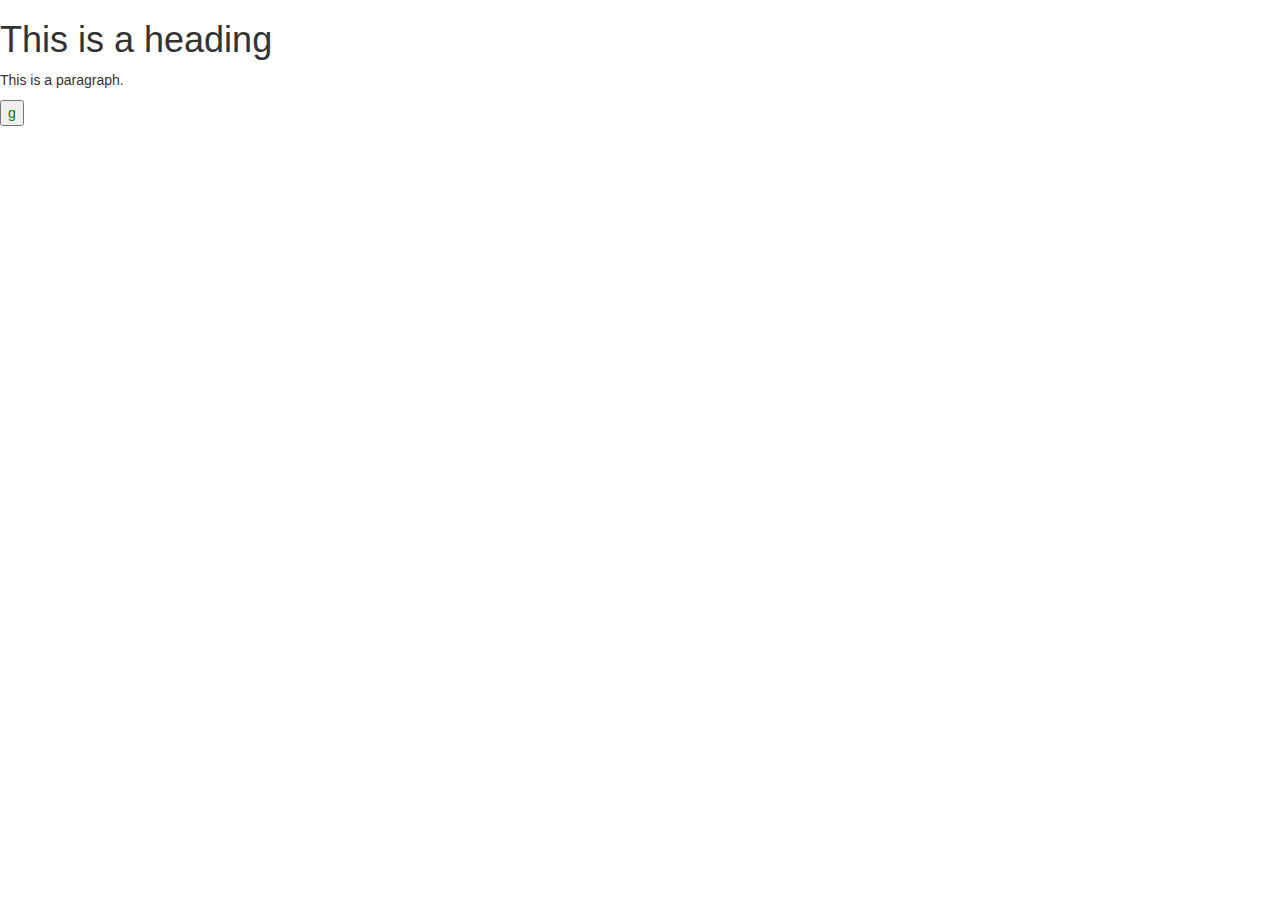
==== index.html @ c0c6efe6 "yung court website" ====
<!DOCTYPE html>
<html>
    <head>
        <link href="https://maxcdn.bootstrapcdn.com/bootstrap/3.3.6/css/bootstrap.min.css" rel="stylesheet" type="text/css"/>
 		<link rel="stylesheet" href="style.css">
        <script src="https://code.jquery.com/jquery-2.1.4.js"></script>
        <script src="https://maxcdn.bootstrapcdn.com/bootstrap/3.3.6/js/bootstrap.min.js"></script>
        <script src="scripts.js"></script>

    </head>
    <body>
        <h1>This is a heading</h1>
        <p>This is a paragraph.</p>
        
        
        <button>g</button>
    </body>
</html>
---- style.css ----
button{
    color:green;
}
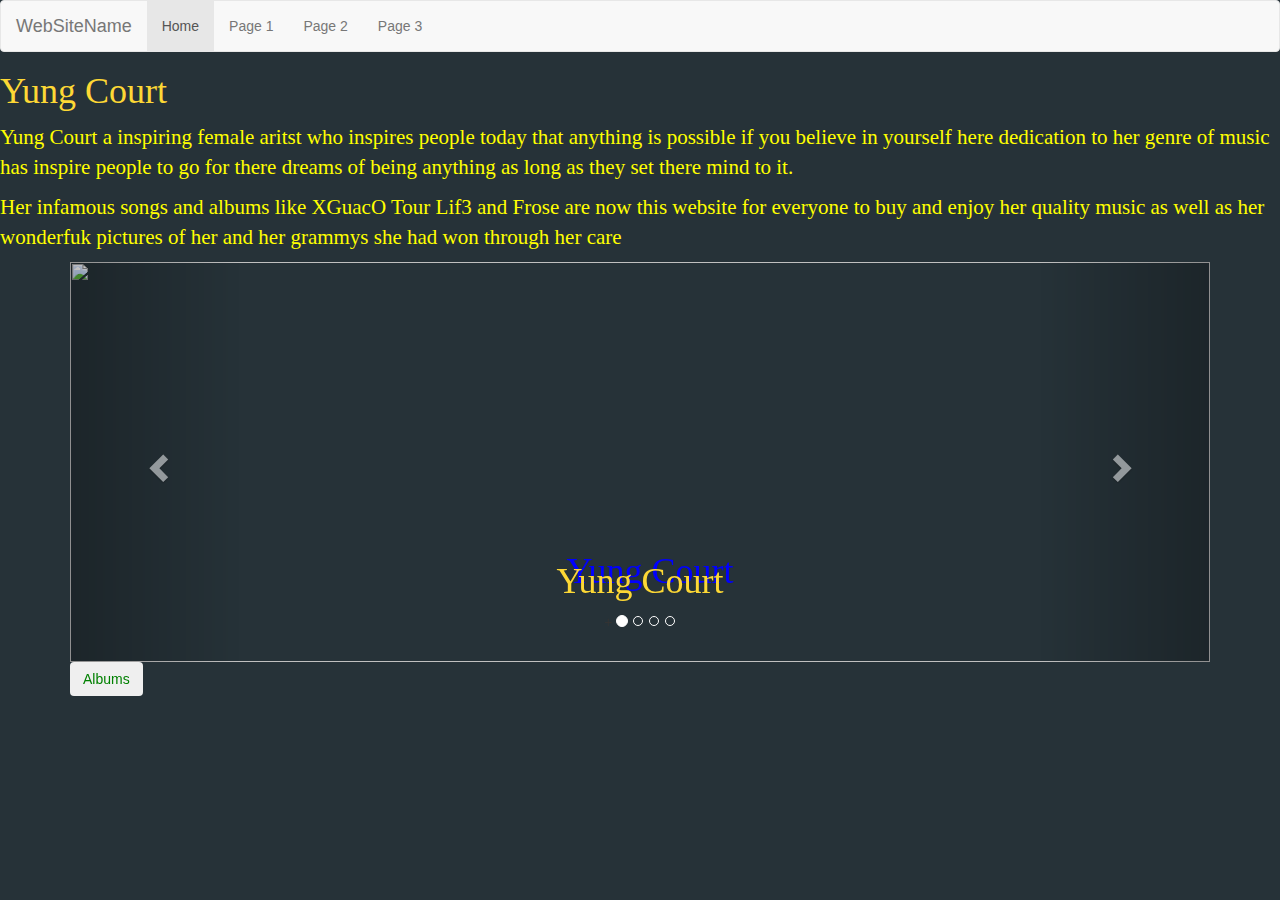
==== commit b5912b98: "gh" ====
--- a/index.html
+++ b/index.html
@@ -1,18 +1,133 @@
 <!DOCTYPE html>
 <html>
-    <head>
-        <link href="https://maxcdn.bootstrapcdn.com/bootstrap/3.3.6/css/bootstrap.min.css" rel="stylesheet" type="text/css"/>
- 		<link rel="stylesheet" href="style.css">
-        <script src="https://code.jquery.com/jquery-2.1.4.js"></script>
-        <script src="https://maxcdn.bootstrapcdn.com/bootstrap/3.3.6/js/bootstrap.min.js"></script>
-        <script src="scripts.js"></script>
 
-    </head>
-    <body>
-        <h1>This is a heading</h1>
-        <p>This is a paragraph.</p>
-        
-        
-        <button>g</button>
-    </body>
-</html>+ <head>
+    <link href="https://maxcdn.bootstrapcdn.com/bootstrap/3.3.6/css/bootstrap.min.css" rel="stylesheet" type="text/css" />
+    <link rel="stylesheet" href="style.css">
+    <script src="https://code.jquery.com/jquery-2.1.4.js"></script>
+    <script src="https://maxcdn.bootstrapcdn.com/bootstrap/3.3.6/js/bootstrap.min.js"></script>
+    <script src="scripts.js"></script>
+    
+</head>
+
+<body>
+<nav class="navbar navbar-default">
+  <div class="container-fluid">
+    <div class="navbar-header">
+      <a class="navbar-brand" href="#">WebSiteName</a>
+    </div>
+    <ul class="nav navbar-nav">
+      <li class="active"><a href="#">Home</a></li>
+      <li><a href="#">Page 1</a></li>
+      <li><a href="#">Page 2</a></li>
+      <li><a href="#">Page 3</a></li>
+    </ul>
+  </div>
+</nav
+    
+   <center> <h1>Yung Court</h1></center>
+    <p>Yung Court a inspiring female aritst who inspires people today that anything is possible if you believe in yourself here dedication to her genre of music has inspire people to go for there dreams of being anything as long as they set there mind to
+        it.</p>
+        <p>Her infamous songs and albums like XGuacO Tour Lif3 and Frose are now this website for everyone to buy and enjoy her quality music as well as her wonderfuk pictures of her and her grammys she had won through her care</div>
+
+        <div class="container">  
+    <div id="myCarousel" class="carousel slide" data-ride="carousel">
+      <!-- Indicators -->
+      <ul class="carousel-indicators">+        <li data-target="#myCarousel" data-slide-to="0" class="active"></li>
+        <li data-target="#myCarousel" data-slide-to="1"></li>
+        <li data-target="#myCarousel" data-slide-to="2"></li>
+         <li data-target="#myCarousel" data-slide-to="3"></li>
+      </ul>
+
+      <!-- Wrapper for slides -->
+      <div class="carousel-inner">
+        <div class="item active">
+          <img style="height:400px;width:100%" src="http://www.billboard.com/files/media/beyonce-grammys-red-carpet-billboard-1548.jpg">
+          <div class="carousel-caption loll">
+            <h1 style="text-shadow:10px -10px blue">Yung Court</h1>
+          </div>
+        </div>
+
+        <div class="item">
+          <img style="height:400px;width:100%" src="">
+        </div>
+
+        <div class="item">
+          <img style="height:400px;width:100"src="http://assets.nydailynews.com/polopoly_fs/1.2397204.1444846576!/img/httpImage/image.jpg_gen/derivatives/landscape_1200/watermelondrea15n-2-web.jpg">
+        </div>
+        <div class="item">
+          <img style="height:400px;width:100%" src="http://ratchetfights.org/wp-content/uploads/2017/04/1493562766_maxresdefault.jpg">
+      </div>
+      <!-- Left and right controls -->
+      <a class="left carousel-control" href="#myCarousel" data-slide="prev">
+        <span class="glyphicon glyphicon-chevron-left"></span>
+        </a>
+     <a class="right carousel-control" href="#myCarousel" data-slide="next">
+        <span class="glyphicon glyphicon-chevron-right"></span>
+        <span class="sr-only">Next</span> 
+      </a>
+    </div>
+
+    </div>
+        <div class="dropdown">
+
+            <button class="btn dropdown-toggle" data-toggle="dropdown">Albums</button>
+
+            <div class="dropdown-menu">
+                <div data-toggle="modal" data-target="#guacModal" class="dropdown-item"><a>XGuac0 Tour Lif3</a></div>
+                <div data-toggle="modal" data-target="#frozeModal" class="dropdown-item"><a>Froze</a></div>
+
+            </div>
+        </div>
+        <div id="guacModal" class="modal fade">
+            <div class="modal-dialouge">
+                <div class="modal-content">        
+                <div class="modal-body">
+                        <p>welcome to the guac life album </p>
+
+                        <img class="album" src="http://wallpapercave.com/wp/EmGykBl.jpg"></img>
+                        <p>$29.99 USD</p>
+                        <ol>
+                            <li><a href="https://www.youtube.com/watch?v=oVd_NCU7Pmg">XGuac0 Tour Lif3</a></li>
+                            <li><a href="https://www.youtube.com/watch?v=Qzy_Dbx7bwc">War Pain</a></li>
+                            <li><a href="https://www.youtube.com/watch?v=uysp-0E5wD8">Waves</a></li>
+                            <li><a href="https://www.youtube.com/watch?v=Ucu9fgpSvUA">Timmy Turner ft. Kanye West</a></li>
+                            <li><a href="https://www.youtube.com/watch?v=1VUa99-tJqs">T-shirt</a></li>
+                            <li><a href="https://www.youtube.com/watch?v=KT7WoJP6BI">Too Much Sauce</a></li>
+                            <li><a href="https://www.youtube.com/watch?v=SC4xMk98Pdc">Congratulations</a></li>
+                            <li><a href="https://www.youtube.com/watch?v=eu1AHz4MV2g">Both</a></li>
+                            <li><a href="https://www.youtube.com/watch?v=urmfyMOv8DQ">Ain't No Time</a></li>+                           <li><a href="https://www.youtube.com/watch?v=lwk5OUII9Vc">Rolex</a></li>
+                           <li><a href="https://www.youtube.com/watch?v=haONsElcz1E">King of the Dead</a></li> 
+                        </ol>
+                    </div>
+                </div>
+            </div>
+        </div>
+        <div id="frozeModal" class="modal fade">
+
+            <div class="modal-dialouge">
+                <div class="modal-content">
+                    <div class="modal-body">
+                        <p>welcome to the Frose Album</p>
+                        <img class="album"src="http://www.lunapic.com/editor/premade/frost.gif"></img>
+                        <p>$25.99 USD</p>
+                        <ol>
+                            <li><a href="https://www.youtube.com/watch?v=6Prfg3vyZkA">D Rose</a></li>
+                            <li><a href="https://www.youtube.com/watch?v=psWII2YAQVc">Frose</a> </li>
+                            <li><a href="https://www.youtube.com/watch?v=8gyLR4NfMiI">Look at me now</a> </li>
+                            <li><a href="https://www.youtube.com/watch?v=EyBooxCkF3A&t=86s">Marmalade</a></li>    
+                            <li><a href="https://www.youtube.com/watch?v=Co0tTeuUVhU">Heartless</a> </li>
+                            <li><a href="https://www.youtube.com/watch?v=xvZqHgFz51I">Mask</a> </li>
+                            <li><a href="https://www.youtube.com/watch?v=2TOB2McGSVw">Hercules</a> </li>
+                            <li><a href="https://www.youtube.com/watch?v=NLZRYQMLDW4">DNA</a> </li>
+                            <li><a href="https://www.youtube.com/watch?v=EJ6QylmIYDw">In the night</a> </li>
+                            <li><a href="https://www.youtube.com/watch?v=kIwU-nOueWw">SideLine Watching </a></li>
+                            <li><a href="https://www.youtube.com/watch?v=Dst9gZkq1a8">Goosebumps</a></li>
+                            </ol>
+                    </div>
+                </div>
+            </div>
+
+    <img src="http://www.billboard.com/files/media/beyonce-grammys-red-carpet-billboard-1548.jpg">
+
+</body>--- a/style.css
+++ b/style.css
@@ -1,3 +1,38 @@
-button{
-    color:green;
-}+button {
+    color: green;
+    background-color:;
+}
+
+h1 {
+    color: #FDD835;
+    background-color: #263238;
+    font-family: 'Bowlby One SC', cursive;
+    
+}
+
+
+p {
+    background-color: #263238;
+    font-family: 'Neucha', cursive;
+    font-size:150%;
+color:yellow;
+}
+
+.album {
+    height: 280px;
+    width: 400px;
+    margin-left: 60px;
+}
+
+body {
+    background-color: #263238;
+}
+
+
+
+
+/*
+Deep Black
+
+background-color: #212121;
+*/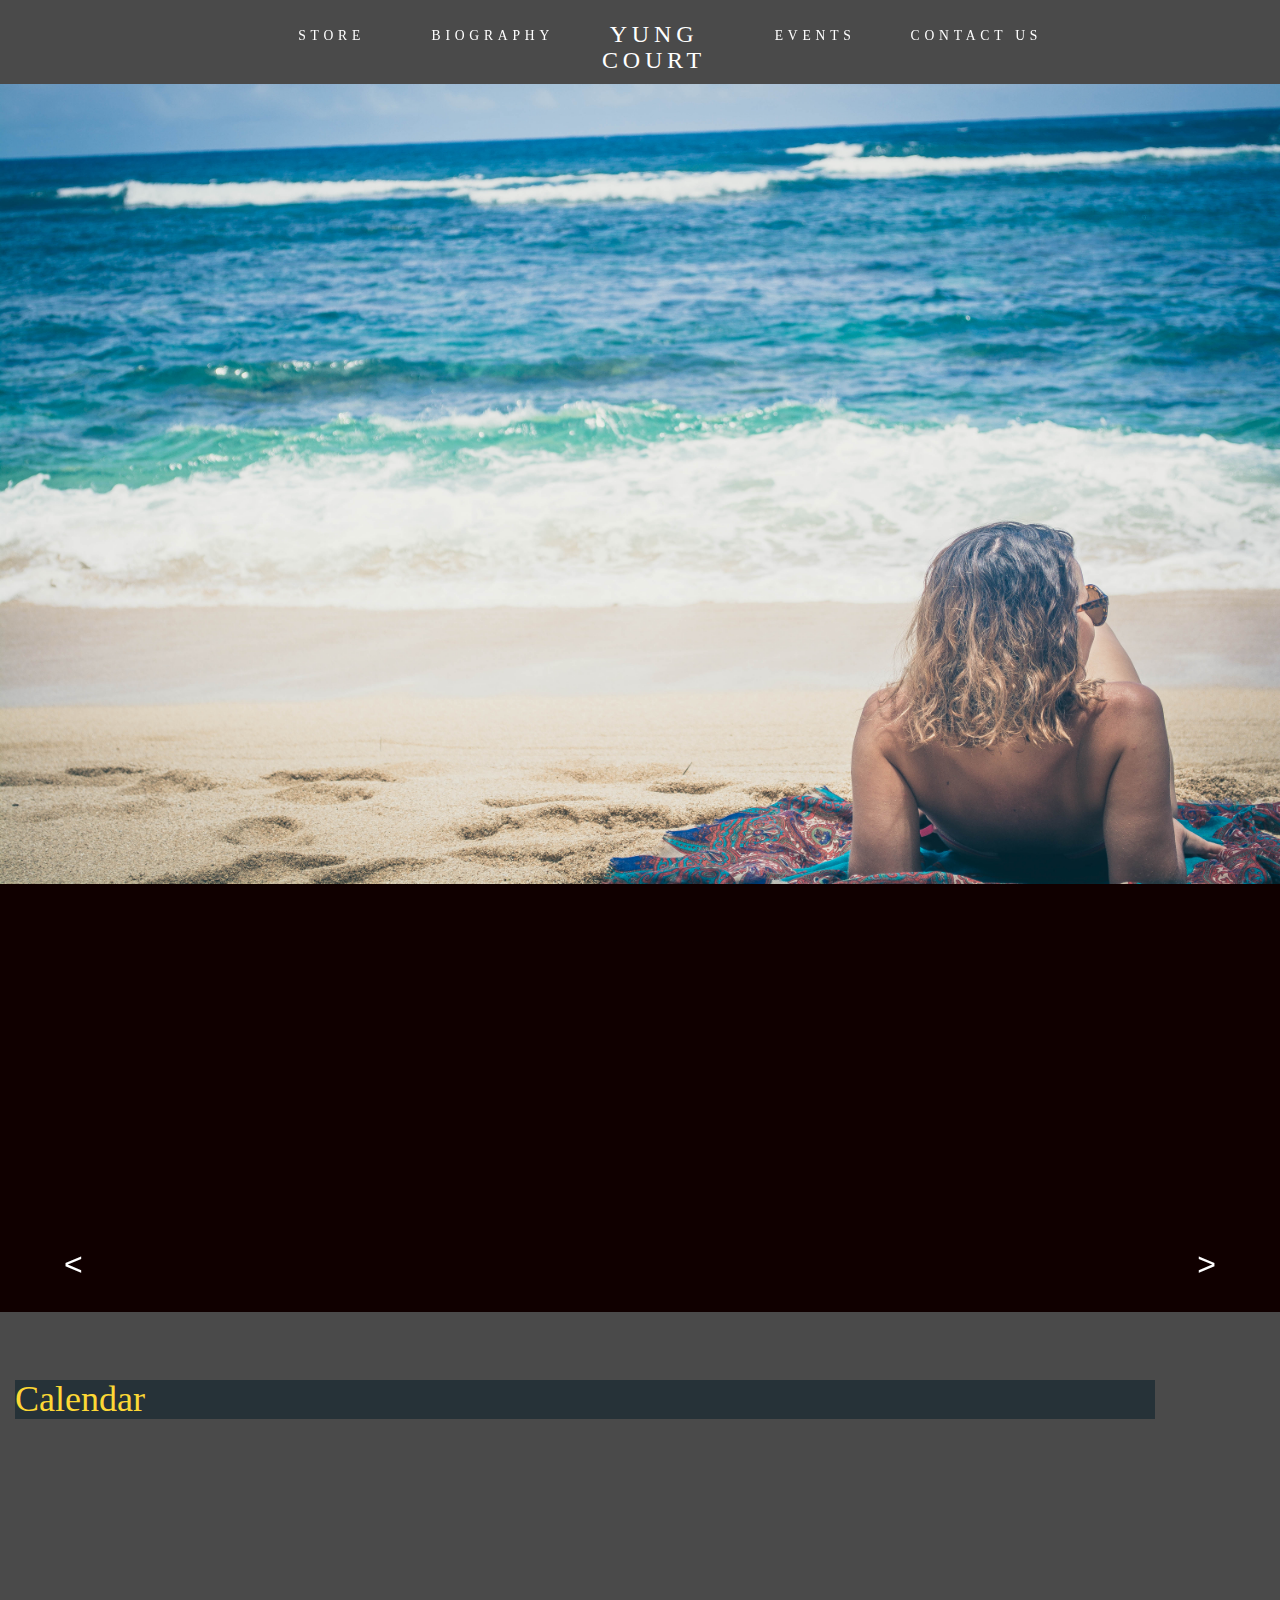
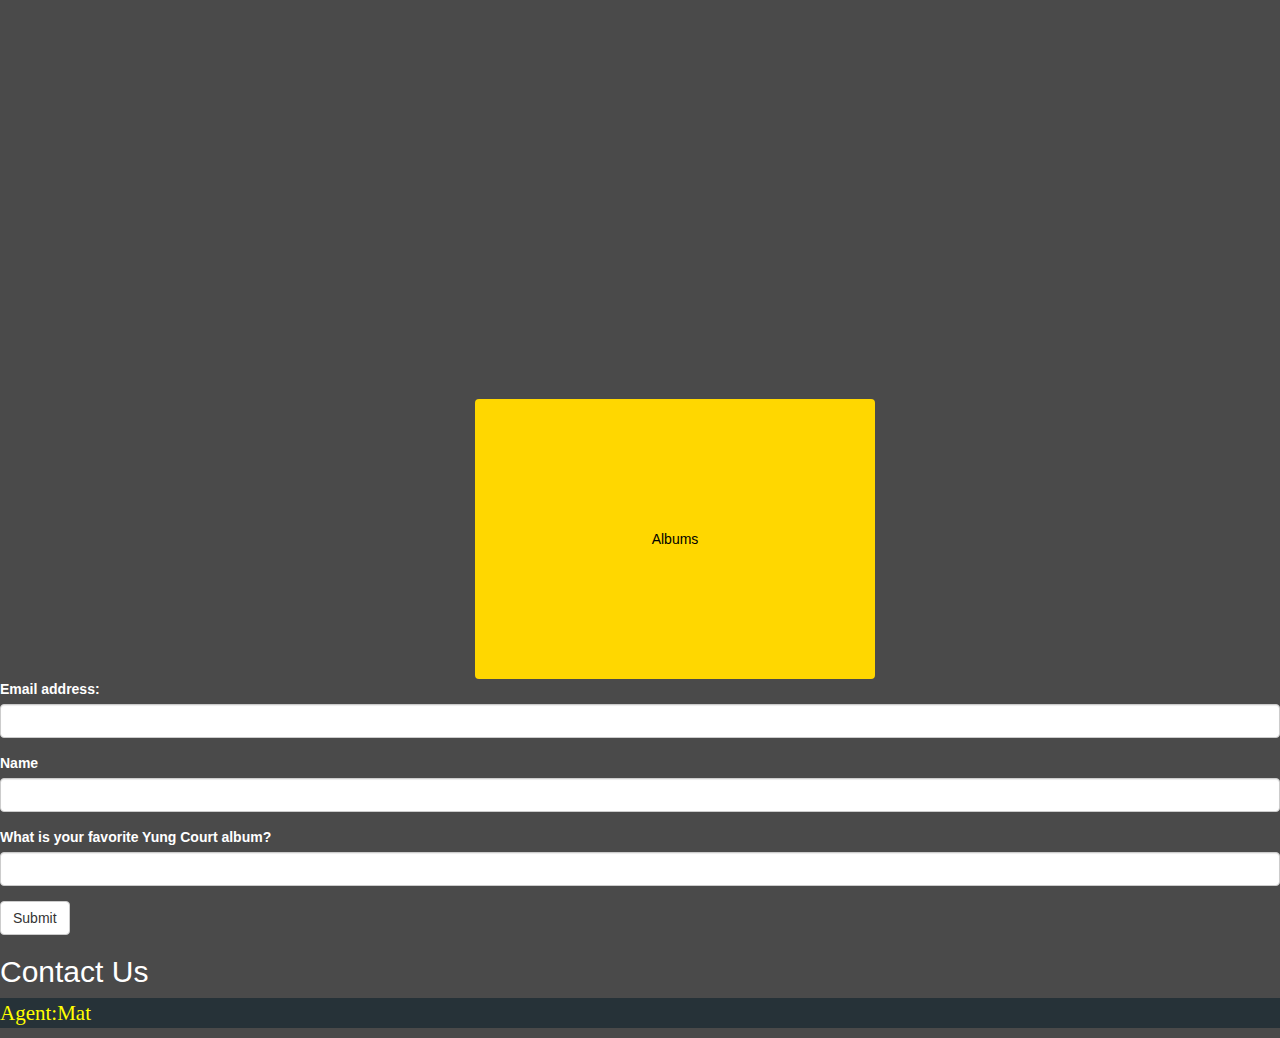
==== commit ea236d20: "YG" ====
--- a/index.html
+++ b/index.html
@@ -1,133 +1,763 @@
 <!DOCTYPE html>
 <html>
 
- <head>
-    <link href="https://maxcdn.bootstrapcdn.com/bootstrap/3.3.6/css/bootstrap.min.css" rel="stylesheet" type="text/css" />
-    <link rel="stylesheet" href="style.css">
-    <script src="https://code.jquery.com/jquery-2.1.4.js"></script>
-    <script src="https://maxcdn.bootstrapcdn.com/bootstrap/3.3.6/js/bootstrap.min.js"></script>
-    <script src="scripts.js"></script>
+<head>
+  <title>yung court's website</title>
+  
+  <!-- Latest compiled and minified CSS -->
+<link rel="stylesheet" href="https://maxcdn.bootstrapcdn.com/bootstrap/3.3.7/css/bootstrap.min.css" integrity="sha384-BVYiiSIFeK1dGmJRAkycuHAHRg32OmUcww7on3RYdg4Va+PmSTsz/K68vbdEjh4u" crossorigin="anonymous">
+
+<!-- Optional theme -->
+<link rel="stylesheet" href="https://maxcdn.bootstrapcdn.com/bootstrap/3.3.7/css/bootstrap-theme.min.css" integrity="sha384-rHyoN1iRsVXV4nD0JutlnGaslCJuC7uwjduW9SVrLvRYooPp2bWYgmgJQIXwl/Sp" crossorigin="anonymous">
+<script
+  src="https://code.jquery.com/jquery-3.2.1.min.js"
+  integrity="sha256-hwg4gsxgFZhOsEEamdOYGBf13FyQuiTwlAQgxVSNgt4="
+  crossorigin="anonymous"></script>
+<!-- Latest compiled and minified JavaScript -->
+<script src="https://maxcdn.bootstrapcdn.com/bootstrap/3.3.7/js/bootstrap.min.js" integrity="sha384-Tc5IQib027qvyjSMfHjOMaLkfuWVxZxUPnCJA7l2mCWNIpG9mGCD8wGNIcPD7Txa" crossorigin="anonymous"></script>
+
+  <script src="//cdnjs.cloudflare.com/ajax/libs/moment.js/2.5.1/moment.min.js"></script>
+  <link rel="stylesheet" href="style.css" type="text/css" />
+   <script src="script.js"></script> 
+  <style type="text/css">
+  #guacModal{
+    height:100%;
+    width:50%;
+  }
+  #frozeModal{
+    height:100%;
+    width:50%;
+  }
+  .modalImg{
+    height:250px;
+    width:50%;
+  }
+  div#carousel { 
+  perspective: 1200px; 
+  background: #100000; 
+  padding-top: 10%; 
+  font-size:0; 
+  margin-bottom: 3rem; 
+  overflow: hidden; 
+}
+figure#spinner { 
+  transform-style: preserve-3d; 
+  height: 300px; 
+  transform-origin: 50% 50% -500px; 
+  transition: 1s; 
+} 
+figure#spinner img { 
+  width: 40%; max-width: 425px; 
+  position: absolute; left: 30%;
+  transform-origin: 50% 50% -500px;
+  outline:1px solid transparent; 
+}
+figure#spinner img:nth-child(1) { transform:rotateY(0deg); 
+}
+figure#spinner img:nth-child(2) { transform: rotateY(-45deg); }
+figure#spinner img:nth-child(3) { transform: rotateY(-90deg); }
+figure#spinner img:nth-child(4) { transform: rotateY(-135deg); }
+figure#spinner img:nth-child(5){ transform: rotateY(-180deg); }
+figure#spinner img:nth-child(6){ transform: rotateY(-225deg); }
+figure#spinner img:nth-child(7){ transform: rotateY(-270deg); }
+figure#spinner img:nth-child(8){ transform: rotateY(-315deg); }
+div#carousel ~ span { 
+  color: #fff; 
+  margin: 5%; 
+  display: inline-block; 
+  text-decoration: none; 
+  font-size: 2rem; 
+  transition: 0.6s color; 
+  position: relative; 
+  margin-top: -6rem; 
+  border-bottom: none; 
+  line-height: 0; }
+div#carousel ~ span:hover { color: #888; cursor: pointer; }
+    html {
+      font-size: 1rem;
+    }
+
+    body {
+      width: 100%;
+      background-color: #212121;
+      margin:0px;
+      padding:0px;
+    }
+
+    .container {
+      max-width: 1200px;
+      margin-left: auto;
+      margin-right: auto;
+      margin:0px;
+    }
+
+    .navbar {
+      margin-top: 20px;
+      width: 100%;
+      background: transparent;
+      height: 70px;
+      padding: 0px;
+      margin:0px;
+      margin-left:220px;
+      bottom:0px;
+    }
+
+    .nav-links {
+      height: 100%;
+      padding: 0;
+      margin: 0;
+      list-style: none;
+      /*margin-left:100px;*/
+    }
+
+    .nav-links li {
+      float: left;
+      /*display:inline-block;*/
+      width: calc(92% / 7);
+      height: 100%;
+      margin: 0 .5%;
+      /*margin-left:6%;*/
+    }
+
+    .nav-links a {
+      display: block;
+      color: #fff;
+      text-decoration: none;
+      text-align: center;
+      text-transform: uppercase;
+      font-weight: 400;
+      letter-spacing: .3rem;
+      line-height: 70px;
+      font-family: 'Poppins';
+      font-size: .85rem;
+    }
+
+    .hvr-reveal {
+      display: inline-block;
+      vertical-align: middle;
+      -webkit-transform: translateZ(0);
+      transform: translateZ(0);
+      box-shadow: 0 0 1px rgba(0, 0, 0, 0);
+      -webkit-backface-visibility: hidden;
+      backface-visibility: hidden;
+      -moz-osx-font-smoothing: grayscale;
+      position: relative;
+      overflow: hidden;
+    }
+
+    .hvr-reveal:before {
+      content: "";
+      position: absolute;
+      z-index: -1;
+      left: 0;
+      right: 0;
+      top: 0;
+      bottom: 0;
+      border-color: #fff;
+      border-style: solid;
+      border-width: 0;
+      -webkit-transition-property: border-width;
+      transition-property: border-width;
+      -webkit-transition-duration: 0.1s;
+      transition-duration: 0.1s;
+      -webkit-transition-timing-function: ease-out;
+      transition-timing-function: ease-out;
+    }
+
+    .hvr-reveal:hover:before,
+    .hvr-reveal:focus:before,
+    .hvr-reveal:active:before {
+      -webkit-transform: translateY(0);
+      transform: translateY(0);
+      border-width: 4px;
+      border-color: #FFAB00;
+    }
+
+    .logo {
+      max-width: 100px;
+    }
+   div#carousel { 
+  perspective: 1200px; 
+  background: #100000; 
+  padding-top: 10%; 
+  font-size:0; 
+  margin-bottom: 3rem; 
+  overflow: hidden; 
+}
+figure#spinner { 
+  transform-style: preserve-3d; 
+  height: 300px; 
+  transform-origin: 50% 50% -500px; 
+  transition: 1s; 
+} 
+figure#spinner img { 
+  width: 40%; max-width: 425px; 
+  position: absolute; left: 30%;
+  transform-origin: 50% 50% -500px;
+  outline:1px solid transparent; 
+}
+figure#spinner img:nth-child(1) { transform:rotateY(0deg); 
+}
+figure#spinner img:nth-child(2) { transform: rotateY(-45deg); }
+figure#spinner img:nth-child(3) { transform: rotateY(-90deg); }
+figure#spinner img:nth-child(4) { transform: rotateY(-135deg); }
+figure#spinner img:nth-child(5){ transform: rotateY(-180deg); }
+figure#spinner img:nth-child(6){ transform: rotateY(-225deg); }
+figure#spinner img:nth-child(7){ transform: rotateY(-270deg); }
+figure#spinner img:nth-child(8){ transform: rotateY(-315deg); }
+div#carousel ~ span { 
+  color: #fff; 
+  margin: 5%; 
+  display: inline-block; 
+  text-decoration: none; 
+  font-size: 2rem; 
+  transition: 0.6s color; 
+  position: relative; 
+  margin-top: -6rem; 
+  border-bottom: none; 
+  line-height: 0; }
+div#carousel ~ span:hover { color: #888; cursor: pointer; }
+
+*, *:before, *:after {
+-moz-box-sizing: border-box; -webkit-box-sizing: border-box; box-sizing: border-box;
+}
+
+body {
+ font-family: 'HelveticaNeue-UltraLight', 'Helvetica Neue UltraLight', 'Helvetica Neue', Arial, Helvetica, sans-serif;
+ font-weight: 100;
+ color: rgba(255, 255, 255, 1);
+ margin: 0;
+ padding: 0;
+ background: #4A4A4A;
+ -webkit-touch-callout: none;
+ -webkit-user-select: none;
+ -khtml-user-select: none;
+ -moz-user-select: none;
+ -ms-user-select: none;
+ user-select: none;
+}
+
+#calendar {
+  -webkit-transform: translate3d(0, 0, 0);
+  -moz-transform: translate3d(0, 0, 0);
+  transform: translate3d(0, 0, 0);
+  width: 420px;
+  margin: 0 auto;
+  height: 570px;
+  overflow: hidden;
+}
+
+.header {
+  height: 50px;
+  width: 420px;
+  background: rgba(66, 66, 66, 1);
+  text-align: center;
+  position:relative;
+  z-index: 100;
+}
+
+.header h1 {
+  margin: 0;
+  padding: 0;
+  font-size: 20px;
+  line-height: 50px;
+  font-weight: 100;
+  letter-spacing: 1px;
+}
+
+.left, .right {
+  position: absolute;
+  width: 0px;
+  height: 0px;
+  border-style: solid;
+  top: 50%;
+  margin-top: -7.5px;
+  cursor: pointer;
+}
+
+.left {
+  border-width: 7.5px 10px 7.5px 0;
+  border-color: transparent rgba(160, 159, 160, 1) transparent transparent;
+  left: 20px;
+}
+
+.right {
+  border-width: 7.5px 0 7.5px 10px;
+  border-color: transparent transparent transparent rgba(160, 159, 160, 1);
+  right: 20px;
+}
+
+.month {
+  /*overflow: hidden;*/
+  opacity: 0;
+}
+
+.month.new {
+  -webkit-animation: fadeIn 1s ease-out;
+  opacity: 1;
+}
+
+.month.in.next {
+  -webkit-animation: moveFromTopFadeMonth .4s ease-out;
+  -moz-animation: moveFromTopFadeMonth .4s ease-out;
+  animation: moveFromTopFadeMonth .4s ease-out;
+  opacity: 1;
+}
+
+.month.out.next {
+  -webkit-animation: moveToTopFadeMonth .4s ease-in;
+  -moz-animation: moveToTopFadeMonth .4s ease-in;
+  animation: moveToTopFadeMonth .4s ease-in;
+  opacity: 1;
+}
+
+.month.in.prev {
+  -webkit-animation: moveFromBottomFadeMonth .4s ease-out;
+  -moz-animation: moveFromBottomFadeMonth .4s ease-out;
+  animation: moveFromBottomFadeMonth .4s ease-out;
+  opacity: 1;
+}
+
+.month.out.prev {
+  -webkit-animation: moveToBottomFadeMonth .4s ease-in;
+  -moz-animation: moveToBottomFadeMonth .4s ease-in;
+  animation: moveToBottomFadeMonth .4s ease-in;
+  opacity: 1;
+}
+
+.week {
+ background: #4A4A4A;
+}
+
+.day {
+  display: inline-block;
+  width: 60px;
+  padding: 10px;
+  text-align: center;
+  vertical-align: top;
+  cursor: pointer;
+  background: #4A4A4A;
+  position: relative;
+  z-index: 100;
+}
+
+.day.other {
+ color: rgba(255, 255, 255, .3);
+}
+
+.day.today {
+  color: rgba(156, 202, 235, 1);
+}
+
+.day-name {
+  font-size: 9px;
+  text-transform: uppercase;
+  margin-bottom: 5px;
+  color: rgba(255, 255, 255, .5);
+  letter-spacing: .7px;
+}
+
+.day-number {
+  font-size: 24px;
+  letter-spacing: 1.5px;
+}
+
+
+.day .day-events {
+  list-style: none;
+  margin-top: 3px;
+  text-align: center;
+  height: 12px;
+  line-height: 6px;
+  overflow: hidden;
+}
+
+.day .day-events span {
+  vertical-align: top;
+  display: inline-block;
+  padding: 0;
+  margin: 0;
+  width: 5px;
+  height: 5px;
+  line-height: 5px;
+  margin: 0 1px;
+}
+
+.blue { background: rgba(156, 202, 235, 1); }
+.orange { background: rgba(247, 167, 0, 1); }
+.green { background: rgba(153, 198, 109, 1); }
+.yellow { background: rgba(249, 233, 0, 1); }
+
+.details {
+  position: relative;
+  width: 420px;
+  height: 75px;
+  background: rgba(164, 164, 164, 1);
+  margin-top: 5px;
+  border-radius: 4px;
+}
+
+.details.in {
+  -webkit-animation: moveFromTopFade .5s ease both;
+  -moz-animation: moveFromTopFade .5s ease both;
+  animation: moveFromTopFade .5s ease both;
+}
+
+.details.out {
+  -webkit-animation: moveToTopFade .5s ease both;
+  -moz-animation: moveToTopFade .5s ease both;
+  animation: moveToTopFade .5s ease both;
+}
+
+.arrow {
+  position: absolute;
+  top: -5px;
+  left: 50%;
+  margin-left: -2px;
+  width: 0px;
+  height: 0px;
+  border-style: solid;
+  border-width: 0 5px 5px 5px;
+  border-color: transparent transparent rgba(164, 164, 164, 1) transparent;
+  transition: all 0.7s ease;
+}
+
+.events {
+  height: 75px;
+  padding: 7px 0;
+  overflow-y: auto;
+  overflow-x: hidden;
+}
+
+.events.in {
+  -webkit-animation: fadeIn .3s ease both;
+  -moz-animation: fadeIn .3s ease both;
+  animation: fadeIn .3s ease both;
+}
+
+.events.in {
+  -webkit-animation-delay: .3s;
+  -moz-animation-delay: .3s;
+  animation-delay: .3s;
+}
+
+.details.out .events {
+  -webkit-animation: fadeOutShrink .4s ease both;
+  -moz-animation: fadeOutShink .4s ease both;
+  animation: fadeOutShink .4s ease both;
+}
+
+.events.out {
+  -webkit-animation: fadeOut .3s ease both;
+  -moz-animation: fadeOut .3s ease both;
+  animation: fadeOut .3s ease both;
+}
+
+.event {
+  font-size: 16px;
+  line-height: 22px;
+  letter-spacing: .5px;
+  padding: 2px 16px;
+  vertical-align: top;
+}
+
+.event.empty {
+  color: #eee;
+}
+
+.event-category {
+  height: 10px;
+  width: 10px;
+  display: inline-block;
+  margin: 6px 0 0;
+  vertical-align: top;
+}
+
+.event span {
+  display: inline-block;
+  padding: 0 0 0 7px;
+}
+
+.legend {
+  position: absolute;
+  bottom: 0;
+  width: 100%;
+  height: 30px;
+  background: rgba(60, 60, 60, 1);
+  line-height: 30px;
+
+}
+
+.entry {
+  position: relative;
+  padding: 0 0 0 25px;
+  font-size: 13px;
+  display: inline-block;
+  line-height: 30px;
+  background: transparent;
+}
+
+.entry:after {
+  position: absolute;
+  content: '';
+  height: 5px;
+  width: 5px;
+  top: 12px;
+  left: 14px;
+}
+
+.entry.blue:after { background: rgba(156, 202, 235, 1); }
+.entry.orange:after { background: rgba(247, 167, 0, 1); }
+.entry.green:after { background: rgba(153, 198, 109, 1); }
+.entry.yellow:after { background: rgba(249, 233, 0, 1); }
+
+/* Animations are cool!  */
+@-webkit-keyframes moveFromTopFade {
+  from { opacity: .3; height:0px; margin-top:0px; -webkit-transform: translateY(-100%); }
+}
+@-moz-keyframes moveFromTopFade {
+  from { height:0px; margin-top:0px; -moz-transform: translateY(-100%); }
+}
+@keyframes moveFromTopFade {
+  from { height:0px; margin-top:0px; transform: translateY(-100%); }
+}
+
+@-webkit-keyframes moveToTopFade {
+  to { opacity: .3; height:0px; margin-top:0px; opacity: 0.3; -webkit-transform: translateY(-100%); }
+}
+@-moz-keyframes moveToTopFade {
+  to { height:0px; -moz-transform: translateY(-100%); }
+}
+@keyframes moveToTopFade {
+  to { height:0px; transform: translateY(-100%); }
+}
+
+@-webkit-keyframes moveToTopFadeMonth {
+  to { opacity: 0; -webkit-transform: translateY(-30%) scale(.95); }
+}
+@-moz-keyframes moveToTopFadeMonth {
+  to { opacity: 0; -moz-transform: translateY(-30%); }
+}
+@keyframes moveToTopFadeMonth {
+  to { opacity: 0; -moz-transform: translateY(-30%); }
+}
+
+@-webkit-keyframes moveFromTopFadeMonth {
+  from { opacity: 0; -webkit-transform: translateY(30%) scale(.95); }
+}
+@-moz-keyframes moveFromTopFadeMonth {
+  from { opacity: 0; -moz-transform: translateY(30%); }
+}
+@keyframes moveFromTopFadeMonth {
+  from { opacity: 0; -moz-transform: translateY(30%); }
+}
+
+@-webkit-keyframes moveToBottomFadeMonth {
+  to { opacity: 0; -webkit-transform: translateY(30%) scale(.95); }
+}
+@-moz-keyframes moveToBottomFadeMonth {
+  to { opacity: 0; -webkit-transform: translateY(30%); }
+}
+@keyframes moveToBottomFadeMonth {
+  to { opacity: 0; -webkit-transform: translateY(30%); }
+}
+
+@-webkit-keyframes moveFromBottomFadeMonth {
+  from { opacity: 0; -webkit-transform: translateY(-30%) scale(.95); }
+}
+@-moz-keyframes moveFromBottomFadeMonth {
+  from { opacity: 0; -webkit-transform: translateY(-30%); }
+}
+@keyframes moveFromBottomFadeMonth {
+  from { opacity: 0; -webkit-transform: translateY(-30%); }
+}
+
+@-webkit-keyframes fadeIn  {
+  from { opacity: 0; }
+}
+@-moz-keyframes fadeIn  {
+  from { opacity: 0; }
+}
+@keyframes fadeIn  {
+  from { opacity: 0; }
+}
+
+@-webkit-keyframes fadeOut  {
+  to { opacity: 0; }
+}
+@-moz-keyframes fadeOut  {
+  to { opacity: 0; }
+}
+@keyframes fadeOut  {
+  to { opacity: 0; }
+}
+
+@-webkit-keyframes fadeOutShink  {
+  to { opacity: 0; padding: 0px; height: 0px; }
+}
+@-moz-keyframes fadeOutShink  {
+  to { opacity: 0; padding: 0px; height: 0px; }
+}
+@keyframes fadeOutShink  {
+  to { opacity: 0; padding: 0px; height: 0px; }
+}
+
+
+
+
+
+
+
+
+  </style>
+</head>
+
+<body >
     
-</head>
-
-<body>
-<nav class="navbar navbar-default">
-  <div class="container-fluid">
-    <div class="navbar-header">
-      <a class="navbar-brand" href="#">WebSiteName</a>
+  <div class="container">
+    <nav class="navbar">
+      <div class="container">
+        <ul class="nav-links">
+        
+          <li><a href="#!" class="hvr-reveal">Store</a></li>
+          <li><a href="#!" class="hvr-reveal">Biography</a></li>
+          <li>
+            <a href="#!" class="nav-center">
+              <a href=""><h3>Yung Court</h3></a>
+            </a>
+          </li>
+
+          <li><a href="#!" class="hvr-reveal">Events</a></li>
+          <li><a href="#!" class="hvr-reveal">Contact US</a></li>
+        </ul>
+      </div>
+    </nav>
+  </div>
+<div class=”row”>
+    <div class=”col-md-12”>
+    <div class="item img-responsive"><img src="IMG_0031.JPG" style="height: 800px; width:100%"></div>
+</div>
+<base href="https://s3-us-west-2.amazonaws.com/s.cdpn.io/4273/wanaka-tree.jpg">
+<div id="carousel">
+  <figure id="spinner">
+    <img src="http://im.rediff.com/movies/2009/jun/04sl8.jpg" alt>
+    <img src="http://diversitywoman.com/wp-content/uploads/2012/07/Beyonce-ABC-Thanksgivi_opt-e1341274601684.jpeg" alt>
+    <img src="https://i.pinimg.com/736x/b8/73/57/b873570f48b8b3bfc03a0582e2b7254f--reading-tips-news-beyonce.jpg" alt>
+    <img src="https://s-media-cache-ak0.pinimg.com/736x/7a/37/5b/7a375b23c85f5d862f7c3bc7ed286d68--cheap-human-hair-human-hair-wigs.jpg" alt>
+    <img src="http://www.billboard.com/files/styles/900_wide/public/media/taylor-swift-debut-album-2006-billboard-600x600.jpg" alt>
+    <img src="https://s-media-cache-ak0.pinimg.com/736x/03/73/b8/0373b81d48f032786ab4355f322f5b37--harry-potter-pictures-harry-potter-.jpg" alt>
+    <img src="https://s-media-cache-ak0.pinimg.com/736x/5c/ec/35/5cec35449b6b2c1bbdbfecb4dcc0531d--light-blonde-hair-pale-blonde.jpg" alt>
+    <img src="https://misslaurenrenee.files.wordpress.com/2016/05/beyonce-i-am.jpg?w=620" alt>
+  </figure>
+</div>
+<span style="float:left" class="ss-icon" onclick="galleryspin('-
+')">&lt;</span>
+<span style="float:right" class="ss-icon" onclick="galleryspin('')">&gt;</span>
+
+<div class="container theme-showcase">
+  <h1>Calendar</h1>
+<div id="holder" class="row" ></div>
+</div>
+
+
+
+ 
+  <div id="calendar"></div>
+  
+
+<div class="dropdown">
+    
+        <button id="album" style="margin-left:475px" class="btn dropdown-toggle" data-toggle="dropdown">Albums</button>
+        
+        <div style="background-color:gold; color:black;" class="dropdown-menu">
+    
+            <div data-toggle="modal" data-target="#guacModal" class="dropdown-item">Xguac0 Tour Lif3</div>
+            <div data-toggle="modal" data-target="#frozeModal" class="dropdown-item">Froze</div>
+            
+            
+        </div>
     </div>
-    <ul class="nav navbar-nav">
-      <li class="active"><a href="#">Home</a></li>
-      <li><a href="#">Page 1</a></li>
-      <li><a href="#">Page 2</a></li>
-      <li><a href="#">Page 3</a></li>
-    </ul>
-  </div>
-</nav
-    
-   <center> <h1>Yung Court</h1></center>
-    <p>Yung Court a inspiring female aritst who inspires people today that anything is possible if you believe in yourself here dedication to her genre of music has inspire people to go for there dreams of being anything as long as they set there mind to
-        it.</p>
-        <p>Her infamous songs and albums like XGuacO Tour Lif3 and Frose are now this website for everyone to buy and enjoy her quality music as well as her wonderfuk pictures of her and her grammys she had won through her care</div>
-
-        <div class="container">  
-    <div id="myCarousel" class="carousel slide" data-ride="carousel">
-      <!-- Indicators -->
-      <ul class="carousel-indicators">+        <li data-target="#myCarousel" data-slide-to="0" class="active"></li>
-        <li data-target="#myCarousel" data-slide-to="1"></li>
-        <li data-target="#myCarousel" data-slide-to="2"></li>
-         <li data-target="#myCarousel" data-slide-to="3"></li>
-      </ul>
-
-      <!-- Wrapper for slides -->
-      <div class="carousel-inner">
-        <div class="item active">
-          <img style="height:400px;width:100%" src="http://www.billboard.com/files/media/beyonce-grammys-red-carpet-billboard-1548.jpg">
-          <div class="carousel-caption loll">
-            <h1 style="text-shadow:10px -10px blue">Yung Court</h1>
-          </div>
-        </div>
-
-        <div class="item">
-          <img style="height:400px;width:100%" src="">
-        </div>
-
-        <div class="item">
-          <img style="height:400px;width:100"src="http://assets.nydailynews.com/polopoly_fs/1.2397204.1444846576!/img/httpImage/image.jpg_gen/derivatives/landscape_1200/watermelondrea15n-2-web.jpg">
-        </div>
-        <div class="item">
-          <img style="height:400px;width:100%" src="http://ratchetfights.org/wp-content/uploads/2017/04/1493562766_maxresdefault.jpg">
-      </div>
-      <!-- Left and right controls -->
-      <a class="left carousel-control" href="#myCarousel" data-slide="prev">
-        <span class="glyphicon glyphicon-chevron-left"></span>
-        </a>
-     <a class="right carousel-control" href="#myCarousel" data-slide="next">
-        <span class="glyphicon glyphicon-chevron-right"></span>
-        <span class="sr-only">Next</span> 
-      </a>
-    </div>
-
-    </div>
-        <div class="dropdown">
-
-            <button class="btn dropdown-toggle" data-toggle="dropdown">Albums</button>
-
-            <div class="dropdown-menu">
-                <div data-toggle="modal" data-target="#guacModal" class="dropdown-item"><a>XGuac0 Tour Lif3</a></div>
-                <div data-toggle="modal" data-target="#frozeModal" class="dropdown-item"><a>Froze</a></div>
-
-            </div>
-        </div>
-        <div id="guacModal" class="modal fade">
+        <div id ="guacModal" class= "modal fade">
             <div class="modal-dialouge">
-                <div class="modal-content">        
-                <div class="modal-body">
-                        <p>welcome to the guac life album </p>
-
-                        <img class="album" src="http://wallpapercave.com/wp/EmGykBl.jpg"></img>
-                        <p>$29.99 USD</p>
-                        <ol>
-                            <li><a href="https://www.youtube.com/watch?v=oVd_NCU7Pmg">XGuac0 Tour Lif3</a></li>
-                            <li><a href="https://www.youtube.com/watch?v=Qzy_Dbx7bwc">War Pain</a></li>
+            <div class="modal-content">
+            <div class="modal-body">
+            <p syle = "color:red">Welcome to the XGuac0  Tour Lif3 Album</p>
+            <img class="modalImg"  src="https://previews.123rf.com/images/deepreal/deepreal1108/deepreal110800007/10432958-Stack-of-Dollar-Bills-HQ-3d-Render--Stock-Photo-money-stack-cash.jpg">
+            <ol>
+                            <p><a href="https://play.google.com/store/music/artist/Big_Sean?id=Apt3tmfpqxlx6bifdcq3cuaw5xe">$10.49 USD</a></p>
+                            <li><a href="https://www.youtube.com/watch?v=VcyFfcJbyeM">XGuac0 Tour Lif3</a></li>
+                            <li><a href="https://www.youtube.com/watch?v=JzSUgOmP66Q">Tunnel Vision</a></li>
                             <li><a href="https://www.youtube.com/watch?v=uysp-0E5wD8">Waves</a></li>
                             <li><a href="https://www.youtube.com/watch?v=Ucu9fgpSvUA">Timmy Turner ft. Kanye West</a></li>
                             <li><a href="https://www.youtube.com/watch?v=1VUa99-tJqs">T-shirt</a></li>
                             <li><a href="https://www.youtube.com/watch?v=KT7WoJP6BI">Too Much Sauce</a></li>
                             <li><a href="https://www.youtube.com/watch?v=SC4xMk98Pdc">Congratulations</a></li>
                             <li><a href="https://www.youtube.com/watch?v=eu1AHz4MV2g">Both</a></li>
-                            <li><a href="https://www.youtube.com/watch?v=urmfyMOv8DQ">Ain't No Time</a></li>+                           <li><a href="https://www.youtube.com/watch?v=lwk5OUII9Vc">Rolex</a></li>
-                           <li><a href="https://www.youtube.com/watch?v=haONsElcz1E">King of the Dead</a></li> 
-                        </ol>
-                    </div>
-                </div>
-            </div>
-        </div>
-        <div id="frozeModal" class="modal fade">
-
+                            <li><a href="https://www.youtube.com/watch?v=urmfyMOv8DQ">Ain't No Time</a></li>
+                            <li><a href="https://www.youtube.com/watch?v=lwk5OUII9Vc">Rolex</a></li>
+                            <li><a href="https://www.youtube.com/watch?v=haONsElcz1E">King of the Dead</a></li> 
+            </ol>
+            </div>
+            </div>
+            </div>
+    </div>
+    <div id ="frozeModal" class= "modal fade">
             <div class="modal-dialouge">
-                <div class="modal-content">
-                    <div class="modal-body">
-                        <p>welcome to the Frose Album</p>
-                        <img class="album"src="http://www.lunapic.com/editor/premade/frost.gif"></img>
-                        <p>$25.99 USD</p>
-                        <ol>
-                            <li><a href="https://www.youtube.com/watch?v=6Prfg3vyZkA">D Rose</a></li>
-                            <li><a href="https://www.youtube.com/watch?v=psWII2YAQVc">Frose</a> </li>
-                            <li><a href="https://www.youtube.com/watch?v=8gyLR4NfMiI">Look at me now</a> </li>
-                            <li><a href="https://www.youtube.com/watch?v=EyBooxCkF3A&t=86s">Marmalade</a></li>    
-                            <li><a href="https://www.youtube.com/watch?v=Co0tTeuUVhU">Heartless</a> </li>
-                            <li><a href="https://www.youtube.com/watch?v=xvZqHgFz51I">Mask</a> </li>
-                            <li><a href="https://www.youtube.com/watch?v=2TOB2McGSVw">Hercules</a> </li>
-                            <li><a href="https://www.youtube.com/watch?v=NLZRYQMLDW4">DNA</a> </li>
-                            <li><a href="https://www.youtube.com/watch?v=EJ6QylmIYDw">In the night</a> </li>
-                            <li><a href="https://www.youtube.com/watch?v=kIwU-nOueWw">SideLine Watching </a></li>
-                            <li><a href="https://www.youtube.com/watch?v=Dst9gZkq1a8">Goosebumps</a></li>
-                            </ol>
-                    </div>
-                </div>
-            </div>
-
-    <img src="http://www.billboard.com/files/media/beyonce-grammys-red-carpet-billboard-1548.jpg">
-
-</body>+            <div class="modal-content">
+            <div class="modal-body">
+            <p style="color:red;">Welcome to the Froze album</p>
+            <img class="modalImg"  src="https://cdn.pixabay.com/photo/2017/04/19/16/39/wolf-2242831__340.jpg">
+            <ol>
+                            <p><a href="https://play.google.com/store/music/artist/Migos?id=Avezxjvijtsidiyd26gs3xjf4pe">$10.49 USD</a></p>
+                            <li><a href="https://www.youtube.com/watch?v=HnCiU8mcPWs">Too many years</a></li>
+                            <li><a href="https://www.youtube.com/watch?v=L0MK7qz13bU">Let It Go</a></li>
+                            <li><a href="https://www.youtube.com/watch?v=xvZqHgFz51I">Mask Off</a> </a></li>
+                            <li><a href="https://www.youtube.com/watch?v=3j8ecF8Wt4E">Caroline</a></li>
+                            <li><a href="https://www.youtube.com/watch?v=ewRjZoRtu0Y">T-shirt</a></li>
+                            <li><a href="https://www.youtube.com/watch?v=PhwHhWQo95c">Purple Reign</a></li>
+                            <li><a href="https://www.youtube.com/watch?v=SLsTskih7_I">White Iverson</a></li>
+                            <li><a href="https://www.youtube.com/watch?v=eu1AHz4MV2g">Both</a></li>
+                            <li><a href="https://www.youtube.com/watch?v=3gt-rxxs-RQ">Wicked</a></li>    
+                            <li><a href="https://www.youtube.com/watch?v=_Z5-P9v3F8w">Never Say Never</a></li>
+                            <li><a href="https://www.youtube.com/watch?v=Cwkej79U3ek">A Thousand Miles</a></li> 
+            </ol>
+            </div>
+            </div>
+            </div>
+    </div>
+  <form action="https://formspree.io/ddestroyertv@gmail.com"
+      method="POST">
+            <div class="form-group">
+                <label>Email address:</label>
+                <input class="form-control" id="email"type="email" name="_replyto">
+            </div>
+                <div class="form-group">
+                <label>Name</label>
+                <input class="form-control" id="number"type="text" name="name">
+            </div>
+            <div class="form-group">
+                <label>What is your favorite Yung Court album?</label>
+                <input class="form-control" id="advice" name="message" >
+            </div>
+            <button type="submit" class="btn btn-default">Submit</button>
+  </form>
+  <div>
+    <h2>Contact Us</h2>  
+    <p>Agent:Mat</p>
+    
+  </div>
+
+ 
+</body>
+ 
+</html>
+
+
+<!--
+Pages:
+- Carousel/Home.
+- Album
+- Calendar Page
+- Fan Page
+-Contact Us
+-->--- a/style.css
+++ b/style.css
@@ -18,21 +18,16 @@
 color:yellow;
 }
 
-.album {
+#album {
     height: 280px;
     width: 400px;
     margin-left: 60px;
+background-color: gold;
+color:black;
+    
 }
 
 body {
     background-color: #263238;
 }
 
-
-
-
-/*
-Deep Black
-
-background-color: #212121;
-*/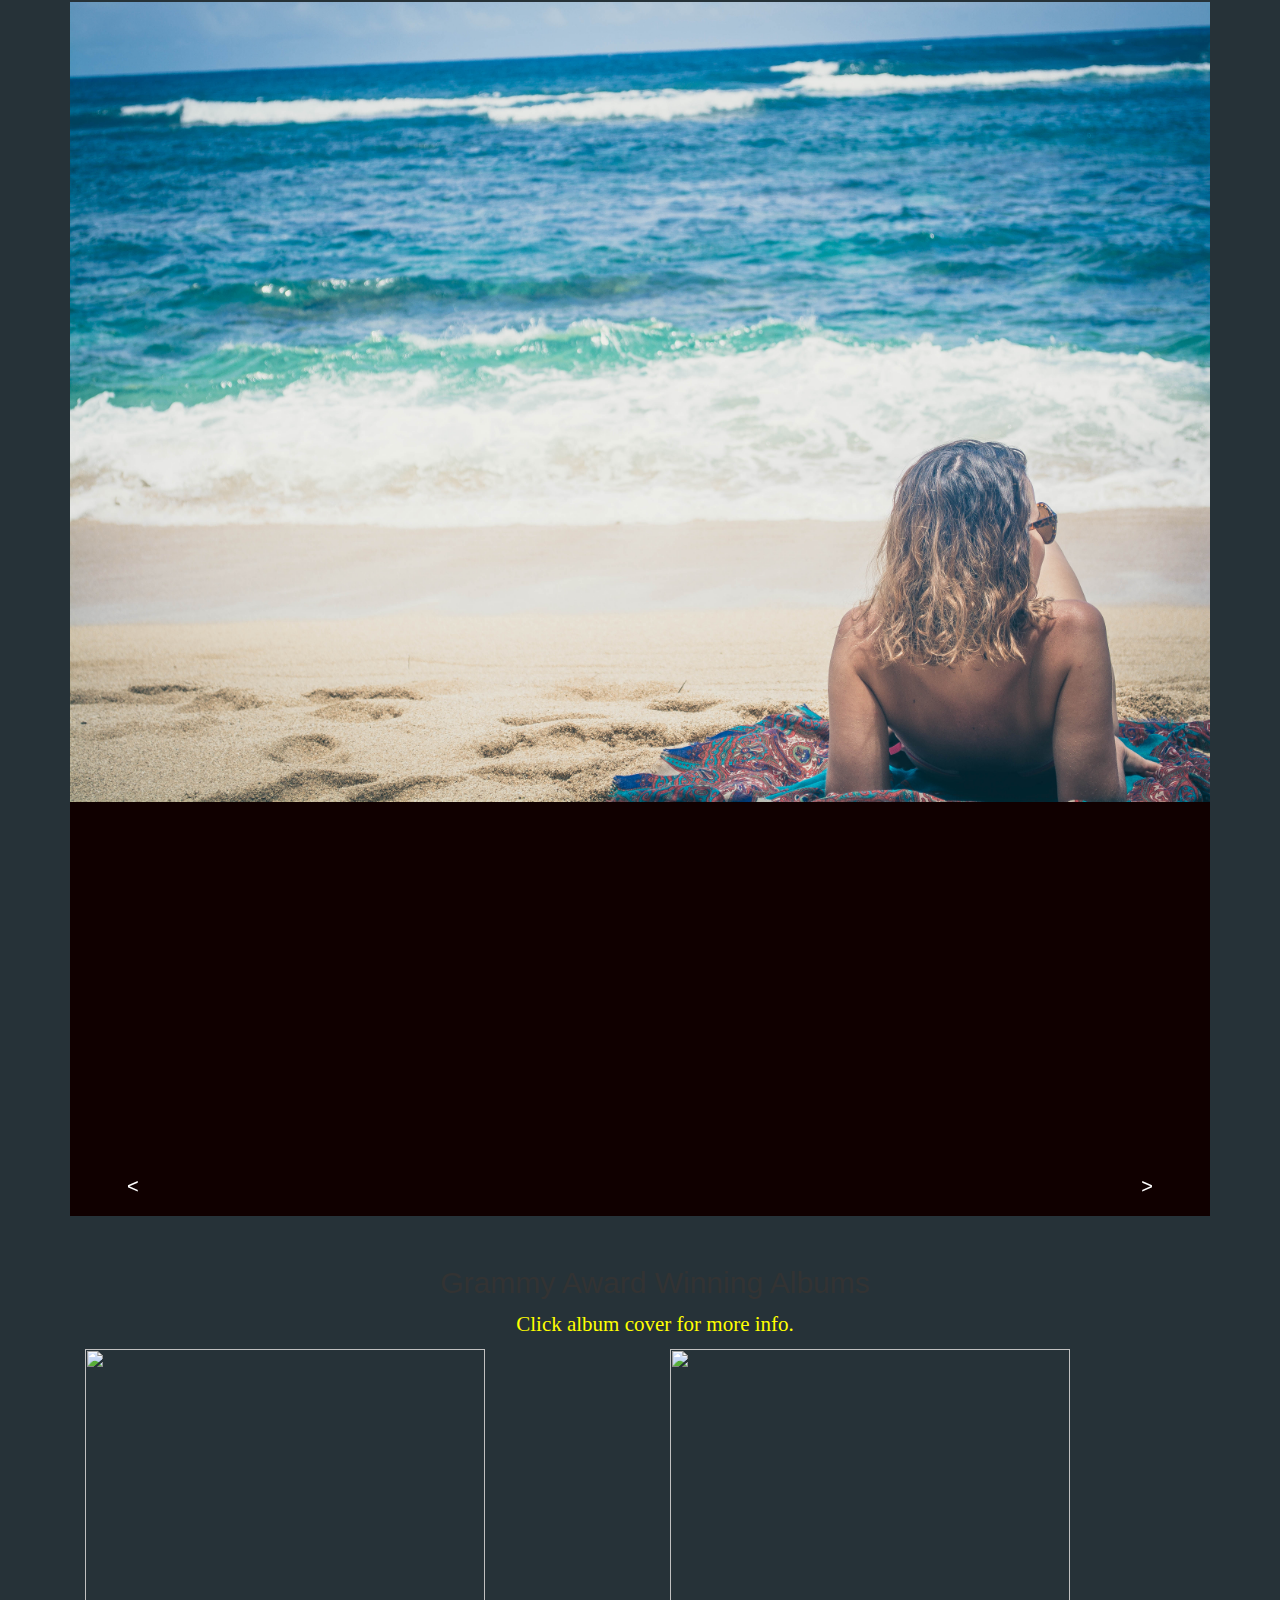
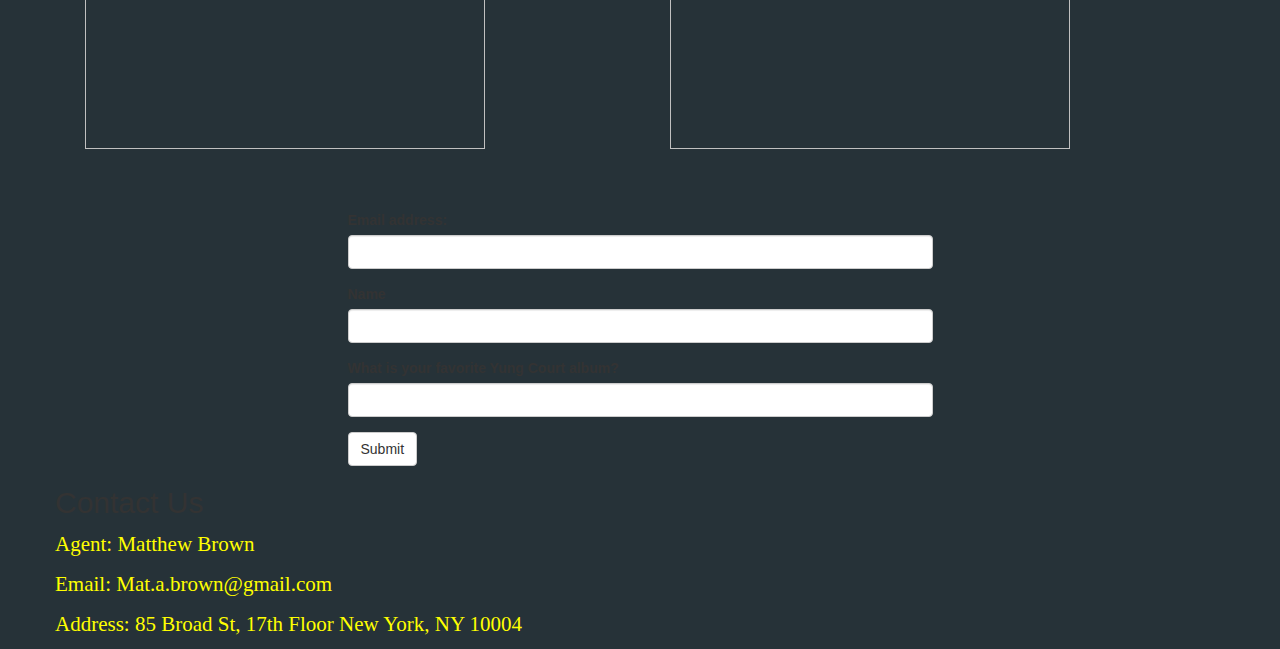
==== commit 21ba71ae: "YG New" ====
--- a/index.html
+++ b/index.html
@@ -2,689 +2,83 @@
 <html>
 
 <head>
-  <title>yung court's website</title>
-  
-  <!-- Latest compiled and minified CSS -->
-<link rel="stylesheet" href="https://maxcdn.bootstrapcdn.com/bootstrap/3.3.7/css/bootstrap.min.css" integrity="sha384-BVYiiSIFeK1dGmJRAkycuHAHRg32OmUcww7on3RYdg4Va+PmSTsz/K68vbdEjh4u" crossorigin="anonymous">
+    <title>yung court's website</title>
+    <meta name="viewport" content="width=device-width">
+    <!-- Latest compiled and minified CSS -->
+    <link rel="stylesheet" href="https://maxcdn.bootstrapcdn.com/bootstrap/3.3.7/css/bootstrap.min.css" integrity="sha384-BVYiiSIFeK1dGmJRAkycuHAHRg32OmUcww7on3RYdg4Va+PmSTsz/K68vbdEjh4u" crossorigin="anonymous">
 
-<!-- Optional theme -->
-<link rel="stylesheet" href="https://maxcdn.bootstrapcdn.com/bootstrap/3.3.7/css/bootstrap-theme.min.css" integrity="sha384-rHyoN1iRsVXV4nD0JutlnGaslCJuC7uwjduW9SVrLvRYooPp2bWYgmgJQIXwl/Sp" crossorigin="anonymous">
-<script
-  src="https://code.jquery.com/jquery-3.2.1.min.js"
-  integrity="sha256-hwg4gsxgFZhOsEEamdOYGBf13FyQuiTwlAQgxVSNgt4="
-  crossorigin="anonymous"></script>
-<!-- Latest compiled and minified JavaScript -->
-<script src="https://maxcdn.bootstrapcdn.com/bootstrap/3.3.7/js/bootstrap.min.js" integrity="sha384-Tc5IQib027qvyjSMfHjOMaLkfuWVxZxUPnCJA7l2mCWNIpG9mGCD8wGNIcPD7Txa" crossorigin="anonymous"></script>
+    <!-- Optional theme -->
+    <link rel="stylesheet" href="https://maxcdn.bootstrapcdn.com/bootstrap/3.3.7/css/bootstrap-theme.min.css" integrity="sha384-rHyoN1iRsVXV4nD0JutlnGaslCJuC7uwjduW9SVrLvRYooPp2bWYgmgJQIXwl/Sp" crossorigin="anonymous">
+    <script src="https://code.jquery.com/jquery-3.2.1.min.js" integrity="sha256-hwg4gsxgFZhOsEEamdOYGBf13FyQuiTwlAQgxVSNgt4=" crossorigin="anonymous"></script>
+    <!-- Latest compiled and minified JavaScript -->
+    <script src="https://maxcdn.bootstrapcdn.com/bootstrap/3.3.7/js/bootstrap.min.js" integrity="sha384-Tc5IQib027qvyjSMfHjOMaLkfuWVxZxUPnCJA7l2mCWNIpG9mGCD8wGNIcPD7Txa" crossorigin="anonymous"></script>
 
-  <script src="//cdnjs.cloudflare.com/ajax/libs/moment.js/2.5.1/moment.min.js"></script>
-  <link rel="stylesheet" href="style.css" type="text/css" />
-   <script src="script.js"></script> 
-  <style type="text/css">
-  #guacModal{
-    height:100%;
-    width:50%;
-  }
-  #frozeModal{
-    height:100%;
-    width:50%;
-  }
-  .modalImg{
-    height:250px;
-    width:50%;
-  }
-  div#carousel { 
-  perspective: 1200px; 
-  background: #100000; 
-  padding-top: 10%; 
-  font-size:0; 
-  margin-bottom: 3rem; 
-  overflow: hidden; 
-}
-figure#spinner { 
-  transform-style: preserve-3d; 
-  height: 300px; 
-  transform-origin: 50% 50% -500px; 
-  transition: 1s; 
-} 
-figure#spinner img { 
-  width: 40%; max-width: 425px; 
-  position: absolute; left: 30%;
-  transform-origin: 50% 50% -500px;
-  outline:1px solid transparent; 
-}
-figure#spinner img:nth-child(1) { transform:rotateY(0deg); 
-}
-figure#spinner img:nth-child(2) { transform: rotateY(-45deg); }
-figure#spinner img:nth-child(3) { transform: rotateY(-90deg); }
-figure#spinner img:nth-child(4) { transform: rotateY(-135deg); }
-figure#spinner img:nth-child(5){ transform: rotateY(-180deg); }
-figure#spinner img:nth-child(6){ transform: rotateY(-225deg); }
-figure#spinner img:nth-child(7){ transform: rotateY(-270deg); }
-figure#spinner img:nth-child(8){ transform: rotateY(-315deg); }
-div#carousel ~ span { 
-  color: #fff; 
-  margin: 5%; 
-  display: inline-block; 
-  text-decoration: none; 
-  font-size: 2rem; 
-  transition: 0.6s color; 
-  position: relative; 
-  margin-top: -6rem; 
-  border-bottom: none; 
-  line-height: 0; }
-div#carousel ~ span:hover { color: #888; cursor: pointer; }
-    html {
-      font-size: 1rem;
-    }
-
-    body {
-      width: 100%;
-      background-color: #212121;
-      margin:0px;
-      padding:0px;
-    }
-
-    .container {
-      max-width: 1200px;
-      margin-left: auto;
-      margin-right: auto;
-      margin:0px;
-    }
-
-    .navbar {
-      margin-top: 20px;
-      width: 100%;
-      background: transparent;
-      height: 70px;
-      padding: 0px;
-      margin:0px;
-      margin-left:220px;
-      bottom:0px;
-    }
-
-    .nav-links {
-      height: 100%;
-      padding: 0;
-      margin: 0;
-      list-style: none;
-      /*margin-left:100px;*/
-    }
-
-    .nav-links li {
-      float: left;
-      /*display:inline-block;*/
-      width: calc(92% / 7);
-      height: 100%;
-      margin: 0 .5%;
-      /*margin-left:6%;*/
-    }
-
-    .nav-links a {
-      display: block;
-      color: #fff;
-      text-decoration: none;
-      text-align: center;
-      text-transform: uppercase;
-      font-weight: 400;
-      letter-spacing: .3rem;
-      line-height: 70px;
-      font-family: 'Poppins';
-      font-size: .85rem;
-    }
-
-    .hvr-reveal {
-      display: inline-block;
-      vertical-align: middle;
-      -webkit-transform: translateZ(0);
-      transform: translateZ(0);
-      box-shadow: 0 0 1px rgba(0, 0, 0, 0);
-      -webkit-backface-visibility: hidden;
-      backface-visibility: hidden;
-      -moz-osx-font-smoothing: grayscale;
-      position: relative;
-      overflow: hidden;
-    }
-
-    .hvr-reveal:before {
-      content: "";
-      position: absolute;
-      z-index: -1;
-      left: 0;
-      right: 0;
-      top: 0;
-      bottom: 0;
-      border-color: #fff;
-      border-style: solid;
-      border-width: 0;
-      -webkit-transition-property: border-width;
-      transition-property: border-width;
-      -webkit-transition-duration: 0.1s;
-      transition-duration: 0.1s;
-      -webkit-transition-timing-function: ease-out;
-      transition-timing-function: ease-out;
-    }
-
-    .hvr-reveal:hover:before,
-    .hvr-reveal:focus:before,
-    .hvr-reveal:active:before {
-      -webkit-transform: translateY(0);
-      transform: translateY(0);
-      border-width: 4px;
-      border-color: #FFAB00;
-    }
-
-    .logo {
-      max-width: 100px;
-    }
-   div#carousel { 
-  perspective: 1200px; 
-  background: #100000; 
-  padding-top: 10%; 
-  font-size:0; 
-  margin-bottom: 3rem; 
-  overflow: hidden; 
-}
-figure#spinner { 
-  transform-style: preserve-3d; 
-  height: 300px; 
-  transform-origin: 50% 50% -500px; 
-  transition: 1s; 
-} 
-figure#spinner img { 
-  width: 40%; max-width: 425px; 
-  position: absolute; left: 30%;
-  transform-origin: 50% 50% -500px;
-  outline:1px solid transparent; 
-}
-figure#spinner img:nth-child(1) { transform:rotateY(0deg); 
-}
-figure#spinner img:nth-child(2) { transform: rotateY(-45deg); }
-figure#spinner img:nth-child(3) { transform: rotateY(-90deg); }
-figure#spinner img:nth-child(4) { transform: rotateY(-135deg); }
-figure#spinner img:nth-child(5){ transform: rotateY(-180deg); }
-figure#spinner img:nth-child(6){ transform: rotateY(-225deg); }
-figure#spinner img:nth-child(7){ transform: rotateY(-270deg); }
-figure#spinner img:nth-child(8){ transform: rotateY(-315deg); }
-div#carousel ~ span { 
-  color: #fff; 
-  margin: 5%; 
-  display: inline-block; 
-  text-decoration: none; 
-  font-size: 2rem; 
-  transition: 0.6s color; 
-  position: relative; 
-  margin-top: -6rem; 
-  border-bottom: none; 
-  line-height: 0; }
-div#carousel ~ span:hover { color: #888; cursor: pointer; }
-
-*, *:before, *:after {
--moz-box-sizing: border-box; -webkit-box-sizing: border-box; box-sizing: border-box;
-}
-
-body {
- font-family: 'HelveticaNeue-UltraLight', 'Helvetica Neue UltraLight', 'Helvetica Neue', Arial, Helvetica, sans-serif;
- font-weight: 100;
- color: rgba(255, 255, 255, 1);
- margin: 0;
- padding: 0;
- background: #4A4A4A;
- -webkit-touch-callout: none;
- -webkit-user-select: none;
- -khtml-user-select: none;
- -moz-user-select: none;
- -ms-user-select: none;
- user-select: none;
-}
-
-#calendar {
-  -webkit-transform: translate3d(0, 0, 0);
-  -moz-transform: translate3d(0, 0, 0);
-  transform: translate3d(0, 0, 0);
-  width: 420px;
-  margin: 0 auto;
-  height: 570px;
-  overflow: hidden;
-}
-
-.header {
-  height: 50px;
-  width: 420px;
-  background: rgba(66, 66, 66, 1);
-  text-align: center;
-  position:relative;
-  z-index: 100;
-}
-
-.header h1 {
-  margin: 0;
-  padding: 0;
-  font-size: 20px;
-  line-height: 50px;
-  font-weight: 100;
-  letter-spacing: 1px;
-}
-
-.left, .right {
-  position: absolute;
-  width: 0px;
-  height: 0px;
-  border-style: solid;
-  top: 50%;
-  margin-top: -7.5px;
-  cursor: pointer;
-}
-
-.left {
-  border-width: 7.5px 10px 7.5px 0;
-  border-color: transparent rgba(160, 159, 160, 1) transparent transparent;
-  left: 20px;
-}
-
-.right {
-  border-width: 7.5px 0 7.5px 10px;
-  border-color: transparent transparent transparent rgba(160, 159, 160, 1);
-  right: 20px;
-}
-
-.month {
-  /*overflow: hidden;*/
-  opacity: 0;
-}
-
-.month.new {
-  -webkit-animation: fadeIn 1s ease-out;
-  opacity: 1;
-}
-
-.month.in.next {
-  -webkit-animation: moveFromTopFadeMonth .4s ease-out;
-  -moz-animation: moveFromTopFadeMonth .4s ease-out;
-  animation: moveFromTopFadeMonth .4s ease-out;
-  opacity: 1;
-}
-
-.month.out.next {
-  -webkit-animation: moveToTopFadeMonth .4s ease-in;
-  -moz-animation: moveToTopFadeMonth .4s ease-in;
-  animation: moveToTopFadeMonth .4s ease-in;
-  opacity: 1;
-}
-
-.month.in.prev {
-  -webkit-animation: moveFromBottomFadeMonth .4s ease-out;
-  -moz-animation: moveFromBottomFadeMonth .4s ease-out;
-  animation: moveFromBottomFadeMonth .4s ease-out;
-  opacity: 1;
-}
-
-.month.out.prev {
-  -webkit-animation: moveToBottomFadeMonth .4s ease-in;
-  -moz-animation: moveToBottomFadeMonth .4s ease-in;
-  animation: moveToBottomFadeMonth .4s ease-in;
-  opacity: 1;
-}
-
-.week {
- background: #4A4A4A;
-}
-
-.day {
-  display: inline-block;
-  width: 60px;
-  padding: 10px;
-  text-align: center;
-  vertical-align: top;
-  cursor: pointer;
-  background: #4A4A4A;
-  position: relative;
-  z-index: 100;
-}
-
-.day.other {
- color: rgba(255, 255, 255, .3);
-}
-
-.day.today {
-  color: rgba(156, 202, 235, 1);
-}
-
-.day-name {
-  font-size: 9px;
-  text-transform: uppercase;
-  margin-bottom: 5px;
-  color: rgba(255, 255, 255, .5);
-  letter-spacing: .7px;
-}
-
-.day-number {
-  font-size: 24px;
-  letter-spacing: 1.5px;
-}
-
-
-.day .day-events {
-  list-style: none;
-  margin-top: 3px;
-  text-align: center;
-  height: 12px;
-  line-height: 6px;
-  overflow: hidden;
-}
-
-.day .day-events span {
-  vertical-align: top;
-  display: inline-block;
-  padding: 0;
-  margin: 0;
-  width: 5px;
-  height: 5px;
-  line-height: 5px;
-  margin: 0 1px;
-}
-
-.blue { background: rgba(156, 202, 235, 1); }
-.orange { background: rgba(247, 167, 0, 1); }
-.green { background: rgba(153, 198, 109, 1); }
-.yellow { background: rgba(249, 233, 0, 1); }
-
-.details {
-  position: relative;
-  width: 420px;
-  height: 75px;
-  background: rgba(164, 164, 164, 1);
-  margin-top: 5px;
-  border-radius: 4px;
-}
-
-.details.in {
-  -webkit-animation: moveFromTopFade .5s ease both;
-  -moz-animation: moveFromTopFade .5s ease both;
-  animation: moveFromTopFade .5s ease both;
-}
-
-.details.out {
-  -webkit-animation: moveToTopFade .5s ease both;
-  -moz-animation: moveToTopFade .5s ease both;
-  animation: moveToTopFade .5s ease both;
-}
-
-.arrow {
-  position: absolute;
-  top: -5px;
-  left: 50%;
-  margin-left: -2px;
-  width: 0px;
-  height: 0px;
-  border-style: solid;
-  border-width: 0 5px 5px 5px;
-  border-color: transparent transparent rgba(164, 164, 164, 1) transparent;
-  transition: all 0.7s ease;
-}
-
-.events {
-  height: 75px;
-  padding: 7px 0;
-  overflow-y: auto;
-  overflow-x: hidden;
-}
-
-.events.in {
-  -webkit-animation: fadeIn .3s ease both;
-  -moz-animation: fadeIn .3s ease both;
-  animation: fadeIn .3s ease both;
-}
-
-.events.in {
-  -webkit-animation-delay: .3s;
-  -moz-animation-delay: .3s;
-  animation-delay: .3s;
-}
-
-.details.out .events {
-  -webkit-animation: fadeOutShrink .4s ease both;
-  -moz-animation: fadeOutShink .4s ease both;
-  animation: fadeOutShink .4s ease both;
-}
-
-.events.out {
-  -webkit-animation: fadeOut .3s ease both;
-  -moz-animation: fadeOut .3s ease both;
-  animation: fadeOut .3s ease both;
-}
-
-.event {
-  font-size: 16px;
-  line-height: 22px;
-  letter-spacing: .5px;
-  padding: 2px 16px;
-  vertical-align: top;
-}
-
-.event.empty {
-  color: #eee;
-}
-
-.event-category {
-  height: 10px;
-  width: 10px;
-  display: inline-block;
-  margin: 6px 0 0;
-  vertical-align: top;
-}
-
-.event span {
-  display: inline-block;
-  padding: 0 0 0 7px;
-}
-
-.legend {
-  position: absolute;
-  bottom: 0;
-  width: 100%;
-  height: 30px;
-  background: rgba(60, 60, 60, 1);
-  line-height: 30px;
-
-}
-
-.entry {
-  position: relative;
-  padding: 0 0 0 25px;
-  font-size: 13px;
-  display: inline-block;
-  line-height: 30px;
-  background: transparent;
-}
-
-.entry:after {
-  position: absolute;
-  content: '';
-  height: 5px;
-  width: 5px;
-  top: 12px;
-  left: 14px;
-}
-
-.entry.blue:after { background: rgba(156, 202, 235, 1); }
-.entry.orange:after { background: rgba(247, 167, 0, 1); }
-.entry.green:after { background: rgba(153, 198, 109, 1); }
-.entry.yellow:after { background: rgba(249, 233, 0, 1); }
-
-/* Animations are cool!  */
-@-webkit-keyframes moveFromTopFade {
-  from { opacity: .3; height:0px; margin-top:0px; -webkit-transform: translateY(-100%); }
-}
-@-moz-keyframes moveFromTopFade {
-  from { height:0px; margin-top:0px; -moz-transform: translateY(-100%); }
-}
-@keyframes moveFromTopFade {
-  from { height:0px; margin-top:0px; transform: translateY(-100%); }
-}
-
-@-webkit-keyframes moveToTopFade {
-  to { opacity: .3; height:0px; margin-top:0px; opacity: 0.3; -webkit-transform: translateY(-100%); }
-}
-@-moz-keyframes moveToTopFade {
-  to { height:0px; -moz-transform: translateY(-100%); }
-}
-@keyframes moveToTopFade {
-  to { height:0px; transform: translateY(-100%); }
-}
-
-@-webkit-keyframes moveToTopFadeMonth {
-  to { opacity: 0; -webkit-transform: translateY(-30%) scale(.95); }
-}
-@-moz-keyframes moveToTopFadeMonth {
-  to { opacity: 0; -moz-transform: translateY(-30%); }
-}
-@keyframes moveToTopFadeMonth {
-  to { opacity: 0; -moz-transform: translateY(-30%); }
-}
-
-@-webkit-keyframes moveFromTopFadeMonth {
-  from { opacity: 0; -webkit-transform: translateY(30%) scale(.95); }
-}
-@-moz-keyframes moveFromTopFadeMonth {
-  from { opacity: 0; -moz-transform: translateY(30%); }
-}
-@keyframes moveFromTopFadeMonth {
-  from { opacity: 0; -moz-transform: translateY(30%); }
-}
-
-@-webkit-keyframes moveToBottomFadeMonth {
-  to { opacity: 0; -webkit-transform: translateY(30%) scale(.95); }
-}
-@-moz-keyframes moveToBottomFadeMonth {
-  to { opacity: 0; -webkit-transform: translateY(30%); }
-}
-@keyframes moveToBottomFadeMonth {
-  to { opacity: 0; -webkit-transform: translateY(30%); }
-}
-
-@-webkit-keyframes moveFromBottomFadeMonth {
-  from { opacity: 0; -webkit-transform: translateY(-30%) scale(.95); }
-}
-@-moz-keyframes moveFromBottomFadeMonth {
-  from { opacity: 0; -webkit-transform: translateY(-30%); }
-}
-@keyframes moveFromBottomFadeMonth {
-  from { opacity: 0; -webkit-transform: translateY(-30%); }
-}
-
-@-webkit-keyframes fadeIn  {
-  from { opacity: 0; }
-}
-@-moz-keyframes fadeIn  {
-  from { opacity: 0; }
-}
-@keyframes fadeIn  {
-  from { opacity: 0; }
-}
-
-@-webkit-keyframes fadeOut  {
-  to { opacity: 0; }
-}
-@-moz-keyframes fadeOut  {
-  to { opacity: 0; }
-}
-@keyframes fadeOut  {
-  to { opacity: 0; }
-}
-
-@-webkit-keyframes fadeOutShink  {
-  to { opacity: 0; padding: 0px; height: 0px; }
-}
-@-moz-keyframes fadeOutShink  {
-  to { opacity: 0; padding: 0px; height: 0px; }
-}
-@keyframes fadeOutShink  {
-  to { opacity: 0; padding: 0px; height: 0px; }
-}
-
-
-
-
-
-
-
-
-  </style>
+    <script src="//cdnjs.cloudflare.com/ajax/libs/moment.js/2.5.1/moment.min.js"></script>
+    <link rel="stylesheet" href="style.css" type="text/css" />
+    <script src="script.js"></script>
 </head>
 
-<body >
-    
-  <div class="container">
-    <nav class="navbar">
-      <div class="container">
-        <ul class="nav-links">
-        
-          <li><a href="#!" class="hvr-reveal">Store</a></li>
-          <li><a href="#!" class="hvr-reveal">Biography</a></li>
-          <li>
-            <a href="#!" class="nav-center">
-              <a href=""><h3>Yung Court</h3></a>
-            </a>
-          </li>
-
-          <li><a href="#!" class="hvr-reveal">Events</a></li>
-          <li><a href="#!" class="hvr-reveal">Contact US</a></li>
-        </ul>
-      </div>
-    </nav>
-  </div>
-<div class=”row”>
+<body>
+<div class="container">
+    <div class="row">
+        <div class="col-xs-12"></div>
+        <div class="col-xs-12"></div>
+        <div class="col-xs-12"><div class=”row”>
     <div class=”col-md-12”>
     <div class="item img-responsive"><img src="IMG_0031.JPG" style="height: 800px; width:100%"></div>
 </div>
-<base href="https://s3-us-west-2.amazonaws.com/s.cdpn.io/4273/wanaka-tree.jpg">
+<!--<base href="https://s3-us-west-2.amazonaws.com/s.cdpn.io/4273/wanaka-tree.jpg">-->
+<div id="section2">
 <div id="carousel">
   <figure id="spinner">
     <img src="http://im.rediff.com/movies/2009/jun/04sl8.jpg" alt>
     <img src="http://diversitywoman.com/wp-content/uploads/2012/07/Beyonce-ABC-Thanksgivi_opt-e1341274601684.jpeg" alt>
     <img src="https://i.pinimg.com/736x/b8/73/57/b873570f48b8b3bfc03a0582e2b7254f--reading-tips-news-beyonce.jpg" alt>
     <img src="https://s-media-cache-ak0.pinimg.com/736x/7a/37/5b/7a375b23c85f5d862f7c3bc7ed286d68--cheap-human-hair-human-hair-wigs.jpg" alt>
-    <img src="http://www.billboard.com/files/styles/900_wide/public/media/taylor-swift-debut-album-2006-billboard-600x600.jpg" alt>
+    <img src="http://www.planmydebs.ie/wp-content/uploads/2016/02/beyonce.jpg" alt>
     <img src="https://s-media-cache-ak0.pinimg.com/736x/03/73/b8/0373b81d48f032786ab4355f322f5b37--harry-potter-pictures-harry-potter-.jpg" alt>
     <img src="https://s-media-cache-ak0.pinimg.com/736x/5c/ec/35/5cec35449b6b2c1bbdbfecb4dcc0531d--light-blonde-hair-pale-blonde.jpg" alt>
     <img src="https://misslaurenrenee.files.wordpress.com/2016/05/beyonce-i-am.jpg?w=620" alt>
   </figure>
 </div>
-<span style="float:left" class="ss-icon" onclick="galleryspin('-
-')">&lt;</span>
+<span style="float:left" class="ss-icon" onclick="galleryspin('-')">&lt;</span>
 <span style="float:right" class="ss-icon" onclick="galleryspin('')">&gt;</span>
 
-<div class="container theme-showcase">
-  <h1>Calendar</h1>
-<div id="holder" class="row" ></div>
+
+</div>
+</div>
+        <div class="col-xs-12"></div>
+          
+<div id="section1">
+<div class="container">
+<div class="row">
+
+<center><h2>Grammy Award Winning Albums</h2>
+<p>Click album cover for more info.</p>
+</center>
+<div class="col-xs-6 col-sm-6 col-md-6 col-lg-6">  
+  <img Style="height:400px; width:400px" src="https://i.ytimg.com/vi/4ao25Cako1k/maxresdefault.jpg" data-toggle="modal" data-target="#frozeModal">
+</div>
+   
+    <div class="col-xs-6 col-sm-6 col-md-6 col-lg-6"> 
+      <img style="height:400px; width:400px;" data-toggle="modal" data-target="#guacModal" src="http://www.playthishiphop.com/wp-content/uploads/2017/07/meek-mill-wins-and-losses.jpg?x34382">
+    </div>
+    
+</div>
 </div>
 
 
-
- 
-  <div id="calendar"></div>
-  
-
-<div class="dropdown">
-    
-        <button id="album" style="margin-left:475px" class="btn dropdown-toggle" data-toggle="dropdown">Albums</button>
-        
-        <div style="background-color:gold; color:black;" class="dropdown-menu">
-    
-            <div data-toggle="modal" data-target="#guacModal" class="dropdown-item">Xguac0 Tour Lif3</div>
-            <div data-toggle="modal" data-target="#frozeModal" class="dropdown-item">Froze</div>
-            
-            
-        </div>
-    </div>
+     <div class="container">
+       <div class="row">
         <div id ="guacModal" class= "modal fade">
-            <div class="modal-dialouge">
+            <div class="modal-dialog modal-lg"  role="document">
             <div class="modal-content">
             <div class="modal-body">
-            <p syle = "color:red">Welcome to the XGuac0  Tour Lif3 Album</p>
-            <img class="modalImg"  src="https://previews.123rf.com/images/deepreal/deepreal1108/deepreal110800007/10432958-Stack-of-Dollar-Bills-HQ-3d-Render--Stock-Photo-money-stack-cash.jpg">
-            <ol>
-                            <p><a href="https://play.google.com/store/music/artist/Big_Sean?id=Apt3tmfpqxlx6bifdcq3cuaw5xe">$10.49 USD</a></p>
+            <center>
+            <p style = "color:red">Welcome to the XGuac0  Tour Lif3 Album</p>
+            </a><img class="modalImg img-responsive"  src="https://previews.123rf.com/images/deepreal/deepreal1108/deepreal110800007/10432958-Stack-of-Dollar-Bills-HQ-3d-Render--Stock-Photo-money-stack-cash.jpg">
+            <p><a href="https://play.google.com/store/music/album/Future_EVOL?id=Bu236nz3v5ul7ivsc4q23ej7cie">$10.49 USD Click to BUY</a></p>
+            <ul>
                             <li><a href="https://www.youtube.com/watch?v=VcyFfcJbyeM">XGuac0 Tour Lif3</a></li>
                             <li><a href="https://www.youtube.com/watch?v=JzSUgOmP66Q">Tunnel Vision</a></li>
                             <li><a href="https://www.youtube.com/watch?v=uysp-0E5wD8">Waves</a></li>
@@ -695,21 +89,25 @@
                             <li><a href="https://www.youtube.com/watch?v=eu1AHz4MV2g">Both</a></li>
                             <li><a href="https://www.youtube.com/watch?v=urmfyMOv8DQ">Ain't No Time</a></li>
                             <li><a href="https://www.youtube.com/watch?v=lwk5OUII9Vc">Rolex</a></li>
-                            <li><a href="https://www.youtube.com/watch?v=haONsElcz1E">King of the Dead</a></li> 
-            </ol>
+                            <li><a href="https://www.youtube.com/watch?v=oCveByMXd_0">Magnolia</a></li> 
+            </ul>
+            </center>
             </div>
             </div>
             </div>
     </div>
+    </div>
+    </div>
     <div id ="frozeModal" class= "modal fade">
-            <div class="modal-dialouge">
+            <div class="modal-dialog  modal-lg">
             <div class="modal-content">
             <div class="modal-body">
-            <p style="color:red;">Welcome to the Froze album</p>
-            <img class="modalImg"  src="https://cdn.pixabay.com/photo/2017/04/19/16/39/wolf-2242831__340.jpg">
-            <ol>
-                            <p><a href="https://play.google.com/store/music/artist/Migos?id=Avezxjvijtsidiyd26gs3xjf4pe">$10.49 USD</a></p>
-                            <li><a href="https://www.youtube.com/watch?v=HnCiU8mcPWs">Too many years</a></li>
+              <center>          
+            <p style="color:Gold;">Welcome to the Froze album</p>
+            <img class="modalImg img-responsive"  src="https://cdn.pixabay.com/photo/2017/04/19/16/39/wolf-2242831__340.jpg">
+            <p><a href="https://play.google.com/store/music/album/DJ_Esco_Future_Project_E_T?id=Bhpmtf2y2xa4xahukuk4dvccf3q">$9.49 USD Click to BUY</a></p>
+            <ul>
+                            <li><a href="https://www.youtube.com/watch?v=qcDTZPcg5_E">SideLine Watching</a></li>
                             <li><a href="https://www.youtube.com/watch?v=L0MK7qz13bU">Let It Go</a></li>
                             <li><a href="https://www.youtube.com/watch?v=xvZqHgFz51I">Mask Off</a> </a></li>
                             <li><a href="https://www.youtube.com/watch?v=3j8ecF8Wt4E">Caroline</a></li>
@@ -718,15 +116,21 @@
                             <li><a href="https://www.youtube.com/watch?v=SLsTskih7_I">White Iverson</a></li>
                             <li><a href="https://www.youtube.com/watch?v=eu1AHz4MV2g">Both</a></li>
                             <li><a href="https://www.youtube.com/watch?v=3gt-rxxs-RQ">Wicked</a></li>    
-                            <li><a href="https://www.youtube.com/watch?v=_Z5-P9v3F8w">Never Say Never</a></li>
+                            <li><a href="https://www.youtube.com/watch?v=Y8-SJb1bOUc&list=PLGWPiUl1p7tyI-x5ONgFxYOKKzDzApgrj">Slum Anthem </a></li>
                             <li><a href="https://www.youtube.com/watch?v=Cwkej79U3ek">A Thousand Miles</a></li> 
-            </ol>
+            </ul>
+            </center>
             </div>
             </div>
             </div>
+    </div><br><br><br>
+        <div class="col-xs-12"></div>
     </div>
+</div> <div class="container" </div>
+    <div class="row"</div>
+<div id="section4">
   <form action="https://formspree.io/ddestroyertv@gmail.com"
-      method="POST">
+      method="POST"style="width:50%; margin:auto;">
             <div class="form-group">
                 <label>Email address:</label>
                 <input class="form-control" id="email"type="email" name="_replyto">
@@ -743,21 +147,22 @@
   </form>
   <div>
     <h2>Contact Us</h2>  
-    <p>Agent:Mat</p>
+    <p>Agent: Matthew Brown</p>
+    <p>Email: Mat.a.brown@gmail.com</p>
+    <p>Address: 85 Broad St, 17th Floor 
+    New York, NY 10004</P>
     
   </div>
-
+</div>
  
 </body>
  
 </html>
 
 
-<!--
-Pages:
-- Carousel/Home.
-- Album
-- Calendar Page
-- Fan Page
--Contact Us
--->+
+
+
+</body>
+
+</html>--- a/style.css
+++ b/style.css
@@ -1,8 +1,60 @@
+div#carousel { 
+  perspective: 1200px; 
+  background: #100000; 
+  padding-top: 10%; 
+  font-size:0; 
+  margin-bottom: 3rem; 
+  overflow: hidden; 
+}
+figure#spinner { 
+  transform-style: preserve-3d; 
+  height: 300px; 
+  transform-origin: 50% 50% -500px; 
+  transition: 1s; 
+} 
+figure#spinner img { 
+  width: 40%; max-width: 425px; 
+  position: absolute; left: 30%;
+  transform-origin: 50% 50% -500px;
+  outline:1px solid transparent; 
+}
+figure#spinner img:nth-child(1) { transform:rotateY(0deg); 
+}
+figure#spinner img:nth-child(2) { transform: rotateY(-45deg); }
+figure#spinner img:nth-child(3) { transform: rotateY(-90deg); }
+figure#spinner img:nth-child(4) { transform: rotateY(-135deg); }
+figure#spinner img:nth-child(5){ transform: rotateY(-180deg); }
+figure#spinner img:nth-child(6){ transform: rotateY(-225deg); }
+figure#spinner img:nth-child(7){ transform: rotateY(-270deg); }
+figure#spinner img:nth-child(8){ transform: rotateY(-315deg); }
+div#carousel ~ span { 
+  color: #fff; 
+  margin: 5%; 
+  display: inline-block; 
+  text-decoration: none; 
+  font-size: 2rem; 
+  transition: 0.6s color; 
+  position: relative; 
+  margin-top: -6rem; 
+  border-bottom: none; 
+  line-height: 0; }
+div#carousel ~ span:hover { color: #888; cursor: pointer; }
+
+*, *:before, *:after {
+-moz-box-sizing: border-box; -webkit-box-sizing: border-box; box-sizing: border-box;
+}
 button {
     color: green;
-    background-color:;
+    /*background-color:;*/
 }
-
+.navbar-nav{
+    
+    float:none;
+}
+#b{
+    background-color:white;
+    
+}
 h1 {
     color: #FDD835;
     background-color: #263238;
@@ -19,15 +71,23 @@
 }
 
 #album {
+    
     height: 280px;
     width: 400px;
-    margin-left: 60px;
 background-color: gold;
 color:black;
     
 }
 
-body {
+body  {
     background-color: #263238;
 }
-
+.acontainer{
+    width:400px;
+    margin: 0 auto;
+}
+.modal-body{
+    background-color:#263238;
+}
+    
+    
